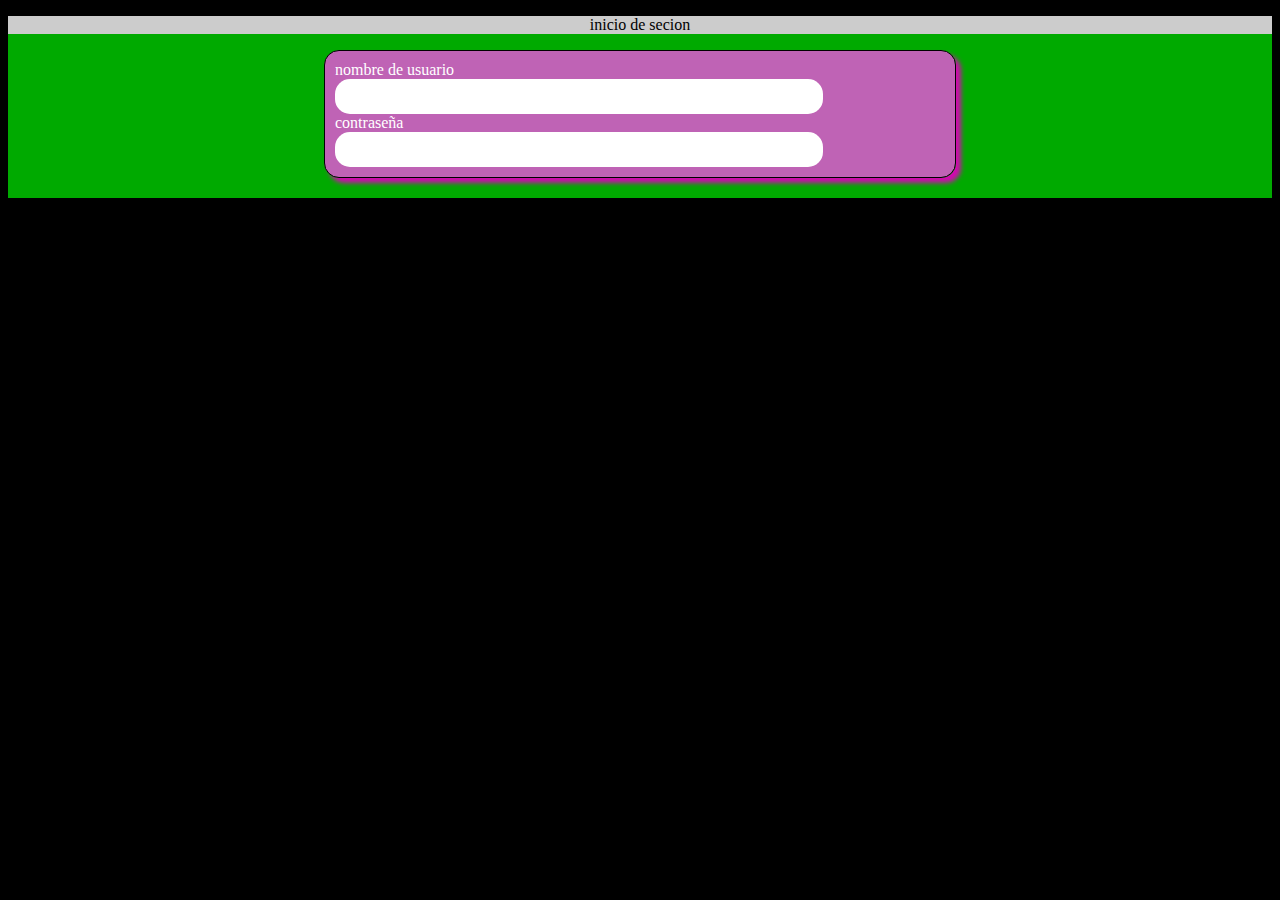
==== index.html @ 8a50322c "diseño de formulario" ====
<!DOCTYPE html>
<html lang="es">
<head>
    <meta charset="UTF-8">
    <meta http-equiv="X-UA-Compatible" content="IE=edge">
    <meta name="viewport" content="width=device-width, initial-scale=1.0">
    <title>Inicio de sesion</title>
    <link rel="stylesheet" href="css/estilos.css">
</head>
<body>
    
    <p>inicio de secion</p>

    <form>

        <label>nombre de usuario</label>    
        <input type="text">
       
        <label>contraseña</label>
            <input type="password">

    </form>
</body>
</html>
---- css/estilos.css ----
*{
    box-sizing: border-box;
}

html {
    margin: 0px;
    background: #000;
    color: #fff;
    padding: 0;
}

body { 
    background: #0a0;
    padding-bottom: 20px;
}

p {
    text-align: center;
    background: #CCC;
    color: #000;
}

form {
    background: rgba(216, 90, 205, 0.884);
    padding: 10px;
    display: flex;
    flex-direction: column;
    width: 50%;
    border: 1px solid #000;
    margin: 0 auto;
    border-radius: 15px;
    box-shadow: 5px 5px 5px rgb(212, 7, 178);
}

input {
    width: 80%;
    padding: 10px;
    border-radius: 15px;
    border: #CCC
}
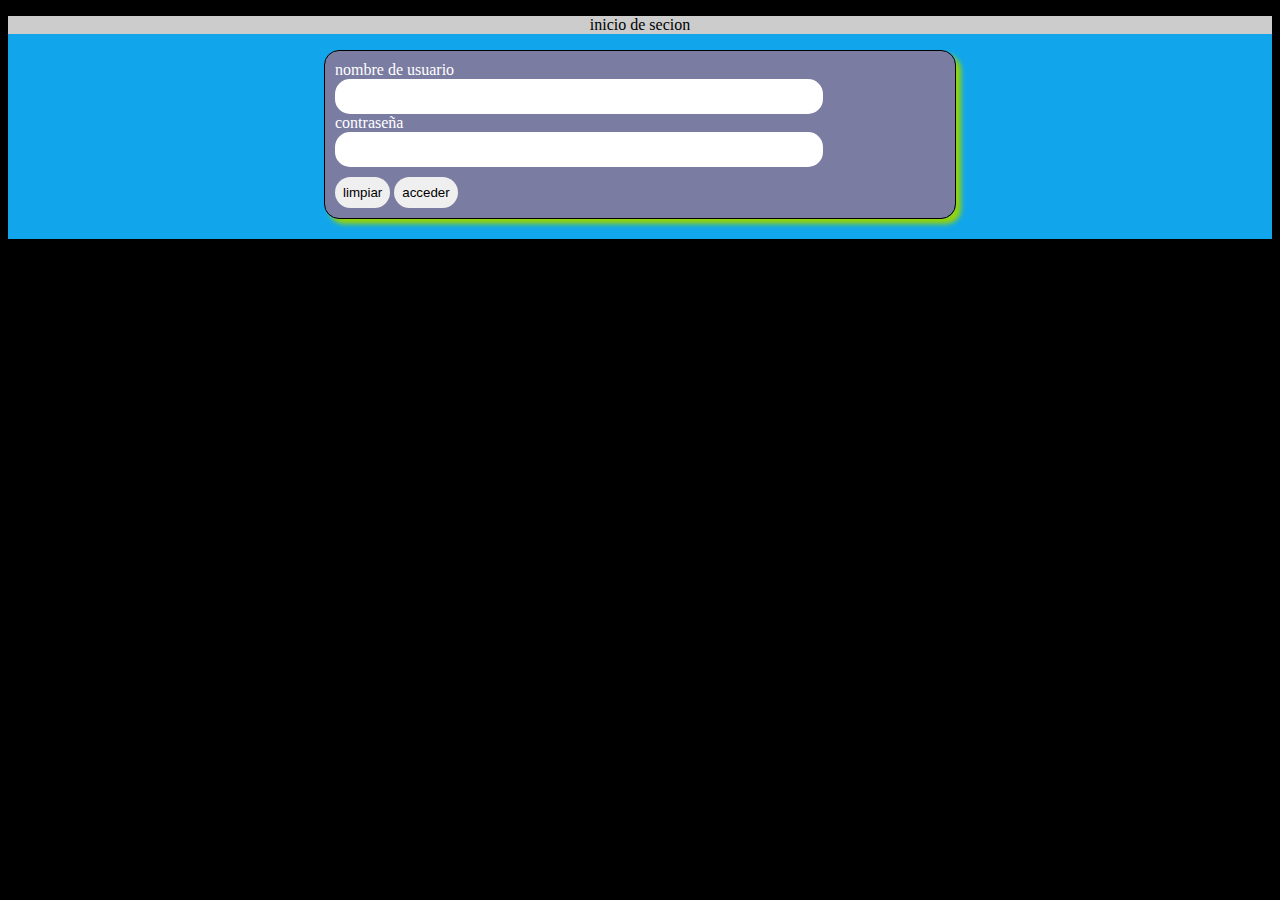
==== commit 18afea07: "clase" ====
--- a/index.html
+++ b/index.html
@@ -11,14 +11,18 @@
     
     <p>inicio de secion</p>
 
-    <form>
+    <form method="get">
 
         <label>nombre de usuario</label>    
-        <input type="text">
+        <input type="text" name="clave">
        
         <label>contraseña</label>
-            <input type="password">
+            <input type="password" name="clave">
 
+        <div id="botones">
+            <button type="reset">limpiar</button>
+            <button type="submit">acceder</button>
+        </div>
     </form>
 </body>
 </html>--- a/css/estilos.css
+++ b/css/estilos.css
@@ -10,7 +10,7 @@
 }
 
 body { 
-    background: #0a0;
+    background: rgb(17, 166, 235);
     padding-bottom: 20px;
 }
 
@@ -21,7 +21,7 @@
 }
 
 form {
-    background: rgba(216, 90, 205, 0.884);
+    background: rgba(129, 122, 158, 0.952);
     padding: 10px;
     display: flex;
     flex-direction: column;
@@ -29,7 +29,7 @@
     border: 1px solid #000;
     margin: 0 auto;
     border-radius: 15px;
-    box-shadow: 5px 5px 5px rgb(212, 7, 178);
+    box-shadow: 5px 5px 5px rgb(150, 212, 7);
 }
 
 input {
@@ -37,4 +37,28 @@
     padding: 10px;
     border-radius: 15px;
     border: #CCC
+}
+
+#botones {
+    margin-top: 10px;
+}
+
+#botones button {
+    padding: 8px;
+    border-radius: 100px;
+    border:0;
+}
+
+#botones button:hover {
+    background: rgb(87, 83, 83);
+    color: #fff;
+    cursor: pointer;
+}
+
+Table{
+    width: 100%;
+    border-collapse: collapse;
+}
+td,th{
+    border: 1px solid rgb(39, 36, 36);
 }